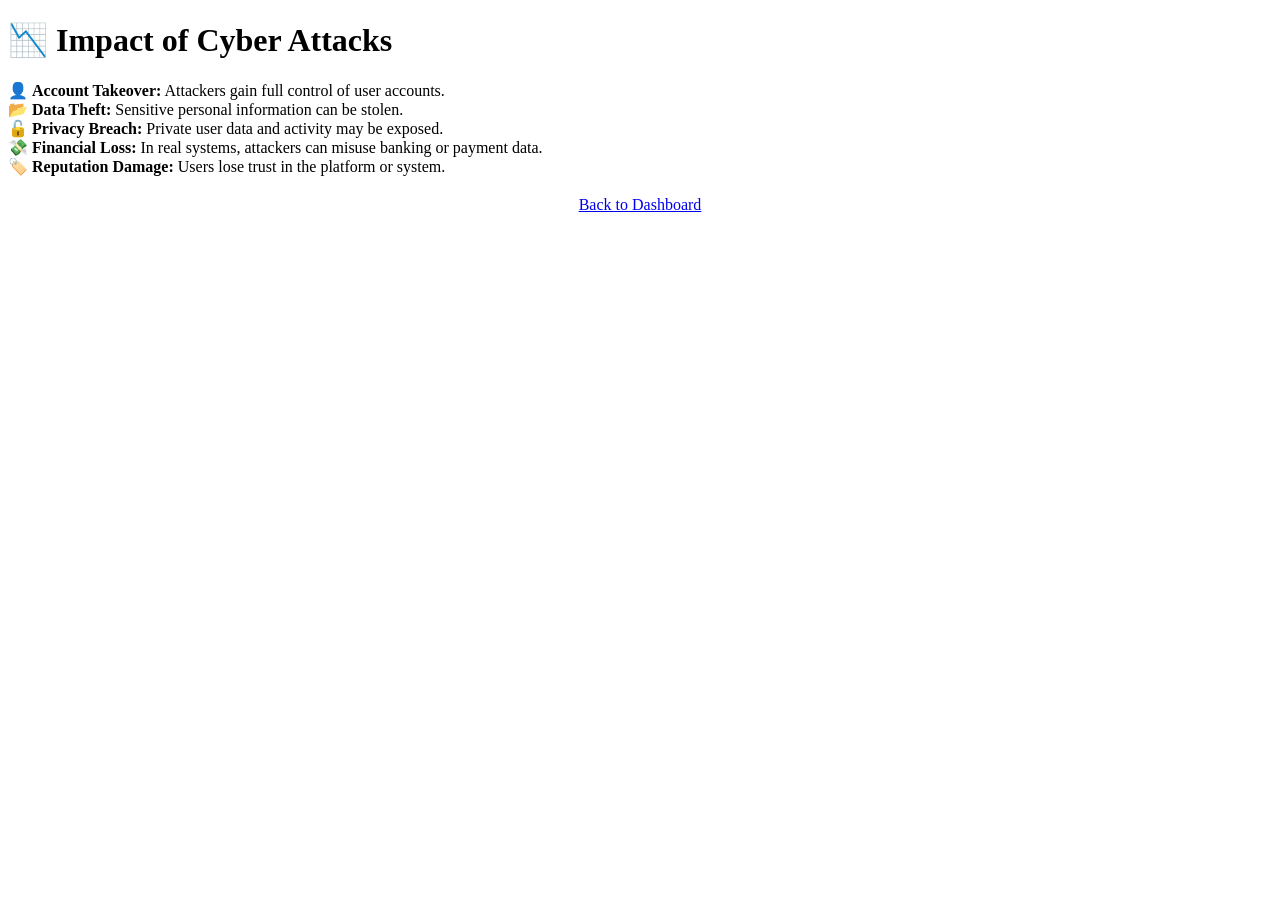
==== templates/impact.html @ 694fec7d "Add files via upload" ====
<!DOCTYPE html>
<html lang="en">
<head>

<title>Impact of Attacks</title>
<link rel="stylesheet" href="{{ url_for('static', filename='style.css') }}">


</head>
<body>
<div class="container">
    <h1>📉 Impact of Cyber Attacks</h1>

    <div class="card">👤 <b>Account Takeover:</b> Attackers gain full control of user accounts.</div>
    <div class="card">📂 <b>Data Theft:</b> Sensitive personal information can be stolen.</div>
    <div class="card">🔓 <b>Privacy Breach:</b> Private user data and activity may be exposed.</div>
    <div class="card">💸 <b>Financial Loss:</b> In real systems, attackers can misuse banking or payment data.</div>
    <div class="card">🏷️ <b>Reputation Damage:</b> Users lose trust in the platform or system.</div>

    <div style="display: flex; justify-content: center; margin-top: 20px;">
        <a class="btn" href="/home"> Back to Dashboard</a>
    </div>

</div>
</body>
</html>
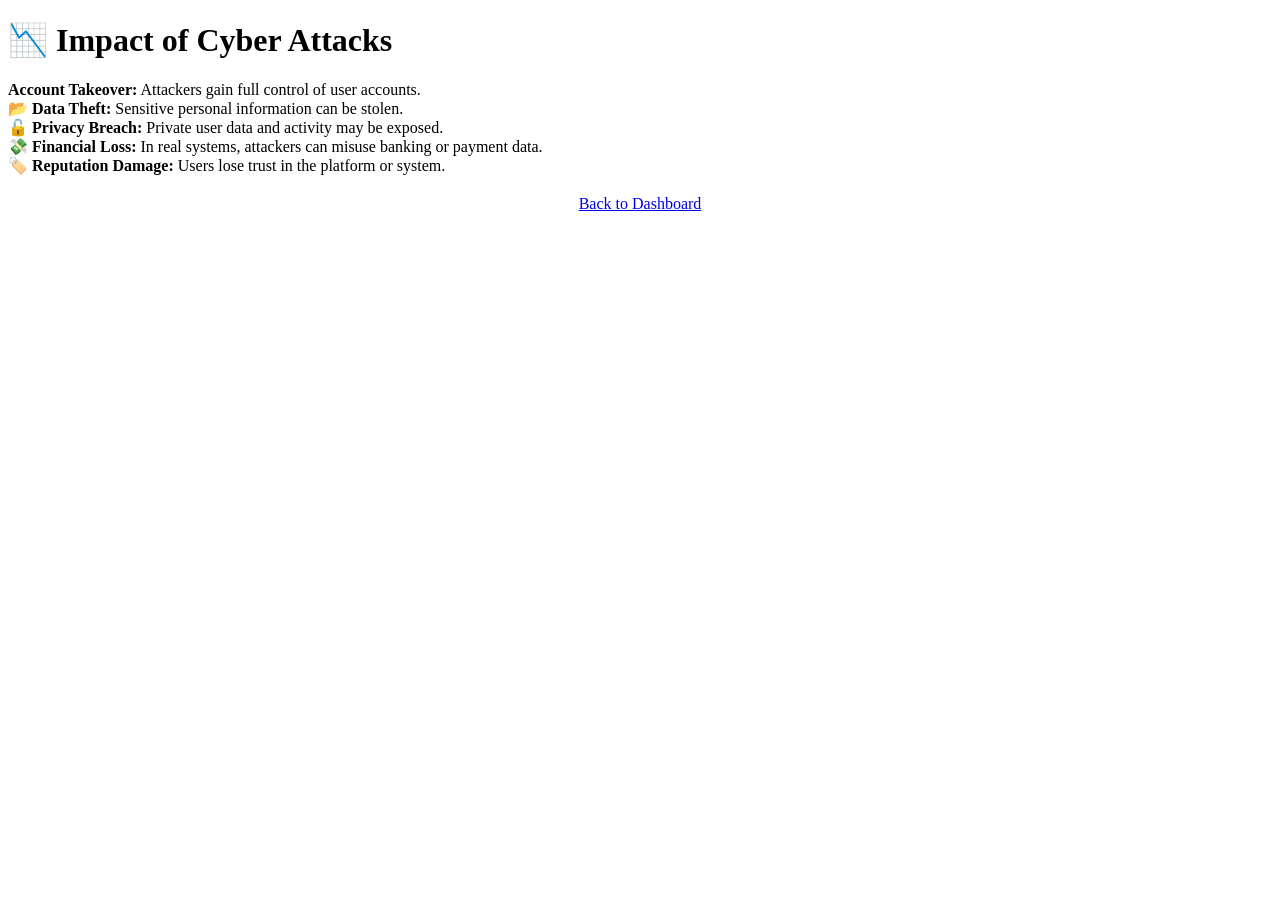
==== commit 54c4856a: "Update impact.html" ====
--- a/templates/impact.html
+++ b/templates/impact.html
@@ -11,7 +11,7 @@
 <div class="container">
     <h1>📉 Impact of Cyber Attacks</h1>
 
-    <div class="card">👤 <b>Account Takeover:</b> Attackers gain full control of user accounts.</div>
+    <div class="card"> <b>Account Takeover:</b> Attackers gain full control of user accounts.</div>
     <div class="card">📂 <b>Data Theft:</b> Sensitive personal information can be stolen.</div>
     <div class="card">🔓 <b>Privacy Breach:</b> Private user data and activity may be exposed.</div>
     <div class="card">💸 <b>Financial Loss:</b> In real systems, attackers can misuse banking or payment data.</div>
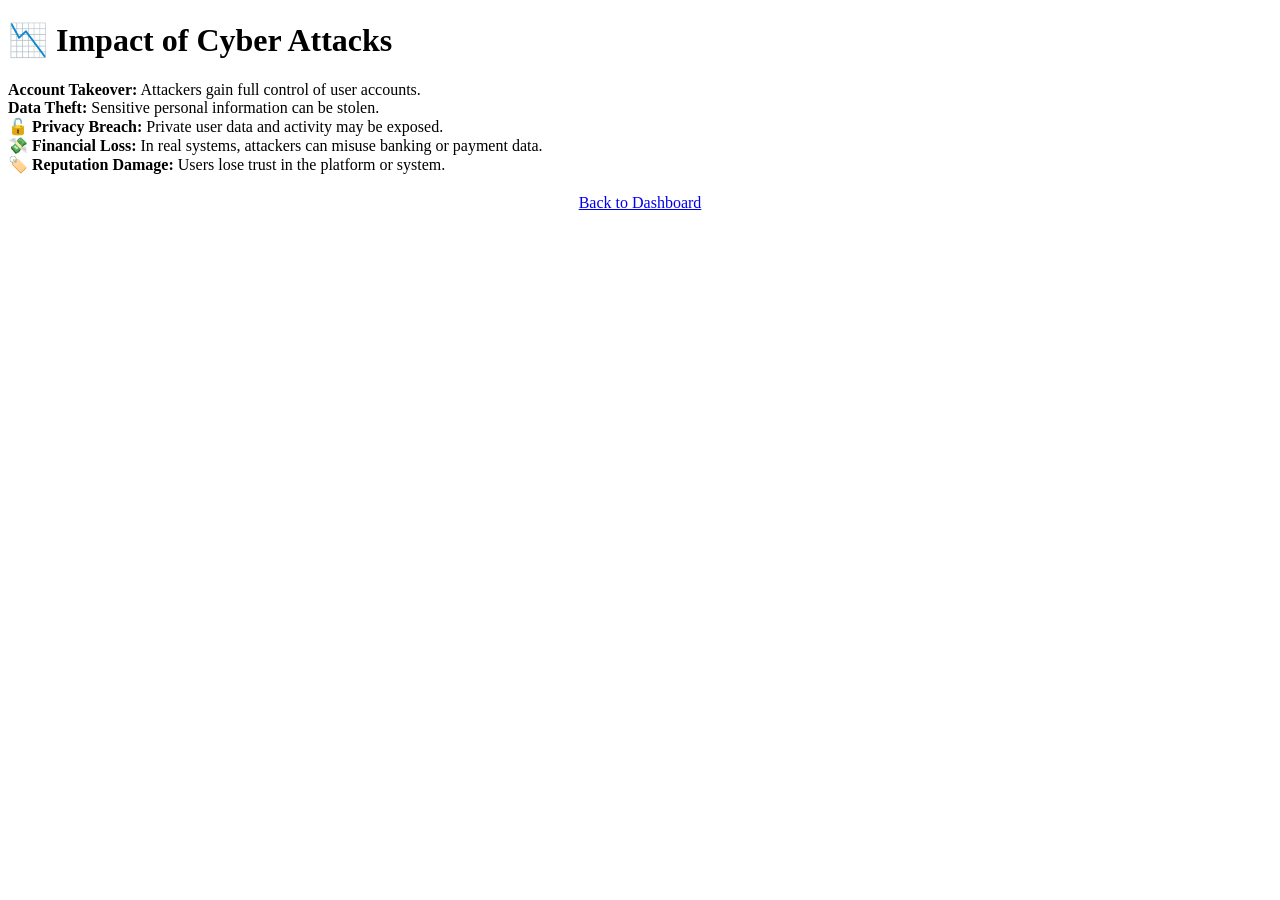
==== commit 2e632965: "Update impact.html" ====
--- a/templates/impact.html
+++ b/templates/impact.html
@@ -12,7 +12,7 @@
     <h1>📉 Impact of Cyber Attacks</h1>
 
     <div class="card"> <b>Account Takeover:</b> Attackers gain full control of user accounts.</div>
-    <div class="card">📂 <b>Data Theft:</b> Sensitive personal information can be stolen.</div>
+    <div class="card"> <b>Data Theft:</b> Sensitive personal information can be stolen.</div>
     <div class="card">🔓 <b>Privacy Breach:</b> Private user data and activity may be exposed.</div>
     <div class="card">💸 <b>Financial Loss:</b> In real systems, attackers can misuse banking or payment data.</div>
     <div class="card">🏷️ <b>Reputation Damage:</b> Users lose trust in the platform or system.</div>
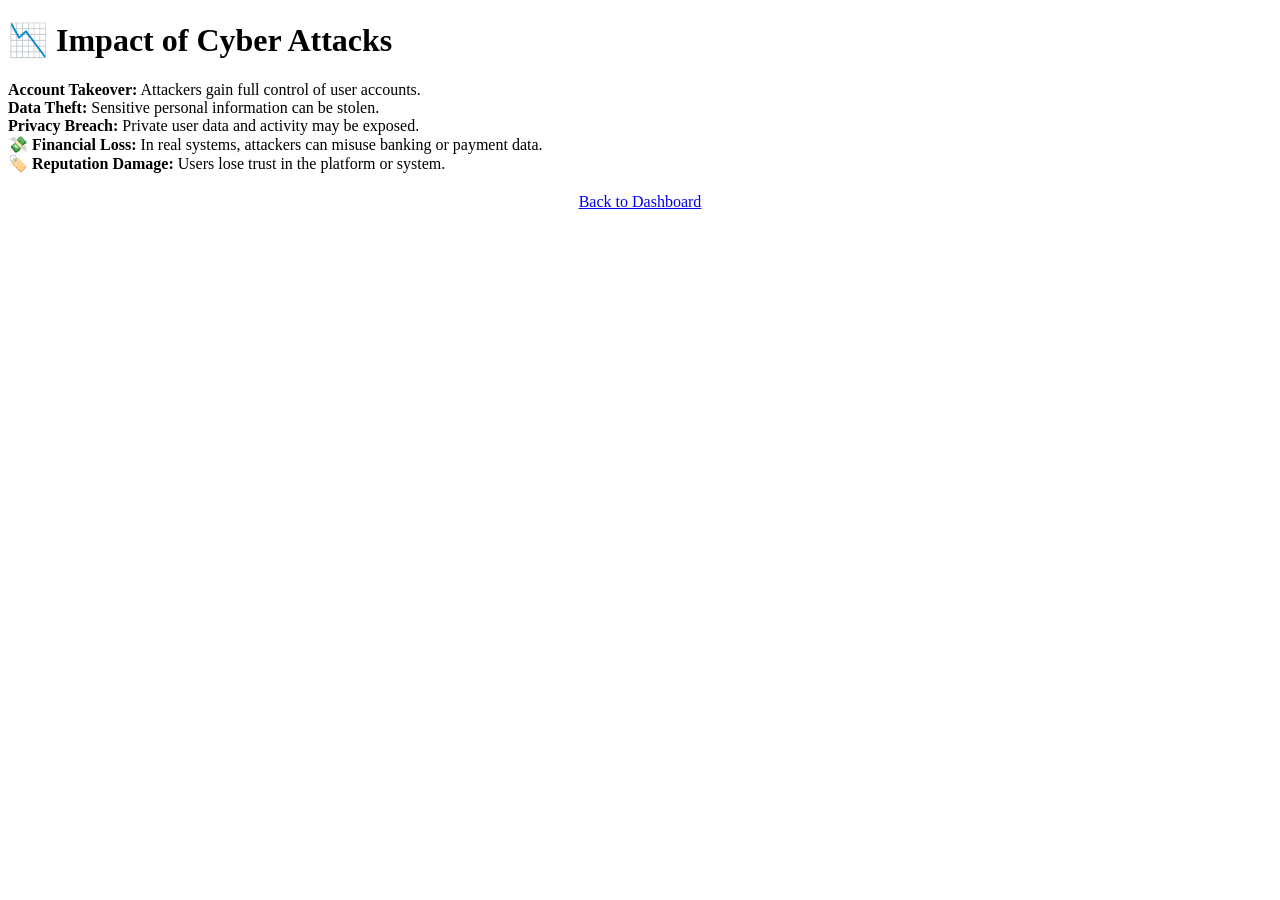
==== commit 330b91b0: "Update impact.html" ====
--- a/templates/impact.html
+++ b/templates/impact.html
@@ -13,7 +13,7 @@
 
     <div class="card"> <b>Account Takeover:</b> Attackers gain full control of user accounts.</div>
     <div class="card"> <b>Data Theft:</b> Sensitive personal information can be stolen.</div>
-    <div class="card">🔓 <b>Privacy Breach:</b> Private user data and activity may be exposed.</div>
+    <div class="card"> <b>Privacy Breach:</b> Private user data and activity may be exposed.</div>
     <div class="card">💸 <b>Financial Loss:</b> In real systems, attackers can misuse banking or payment data.</div>
     <div class="card">🏷️ <b>Reputation Damage:</b> Users lose trust in the platform or system.</div>
 
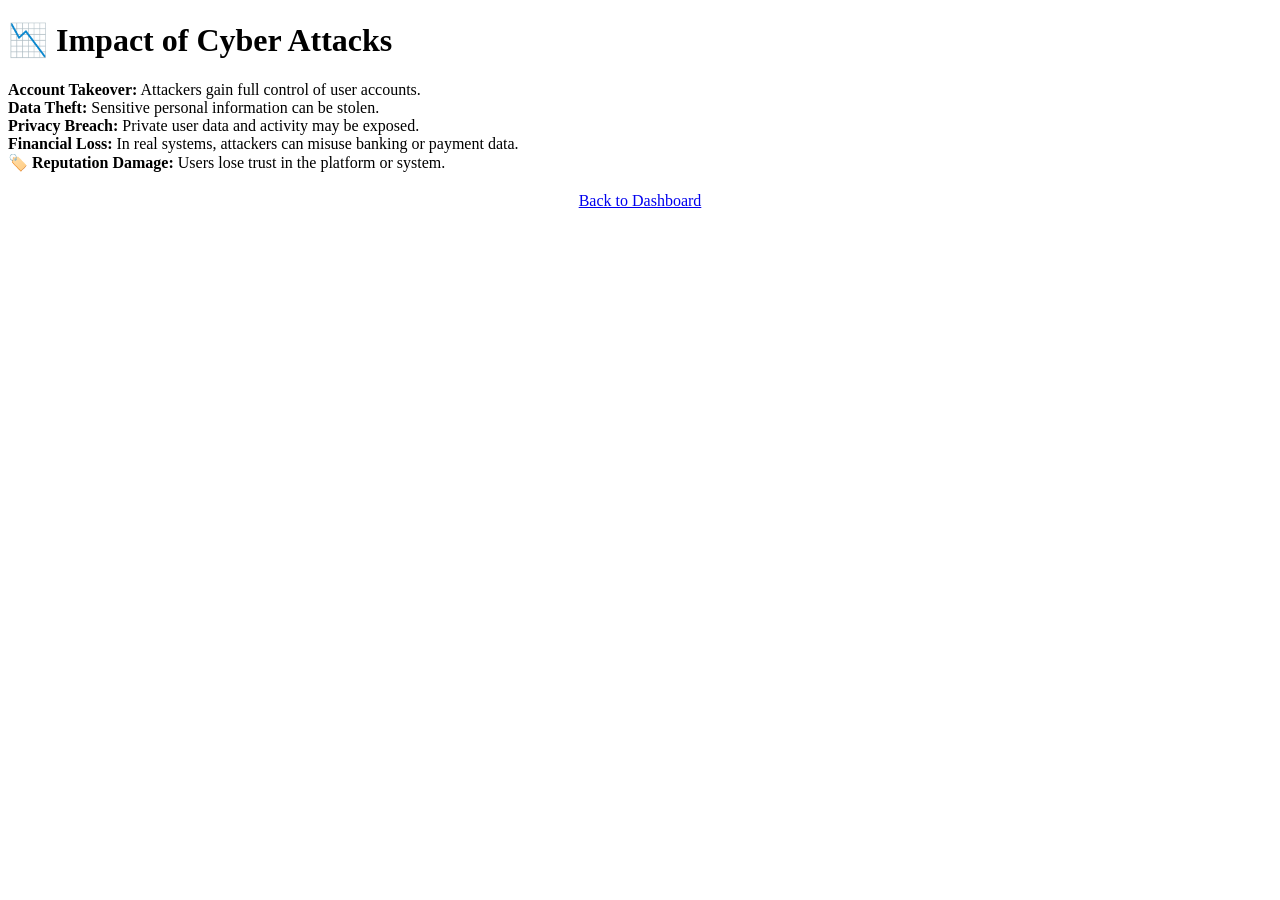
==== commit d466ec73: "Update impact.html" ====
--- a/templates/impact.html
+++ b/templates/impact.html
@@ -14,7 +14,7 @@
     <div class="card"> <b>Account Takeover:</b> Attackers gain full control of user accounts.</div>
     <div class="card"> <b>Data Theft:</b> Sensitive personal information can be stolen.</div>
     <div class="card"> <b>Privacy Breach:</b> Private user data and activity may be exposed.</div>
-    <div class="card">💸 <b>Financial Loss:</b> In real systems, attackers can misuse banking or payment data.</div>
+    <div class="card"> <b>Financial Loss:</b> In real systems, attackers can misuse banking or payment data.</div>
     <div class="card">🏷️ <b>Reputation Damage:</b> Users lose trust in the platform or system.</div>
 
     <div style="display: flex; justify-content: center; margin-top: 20px;">
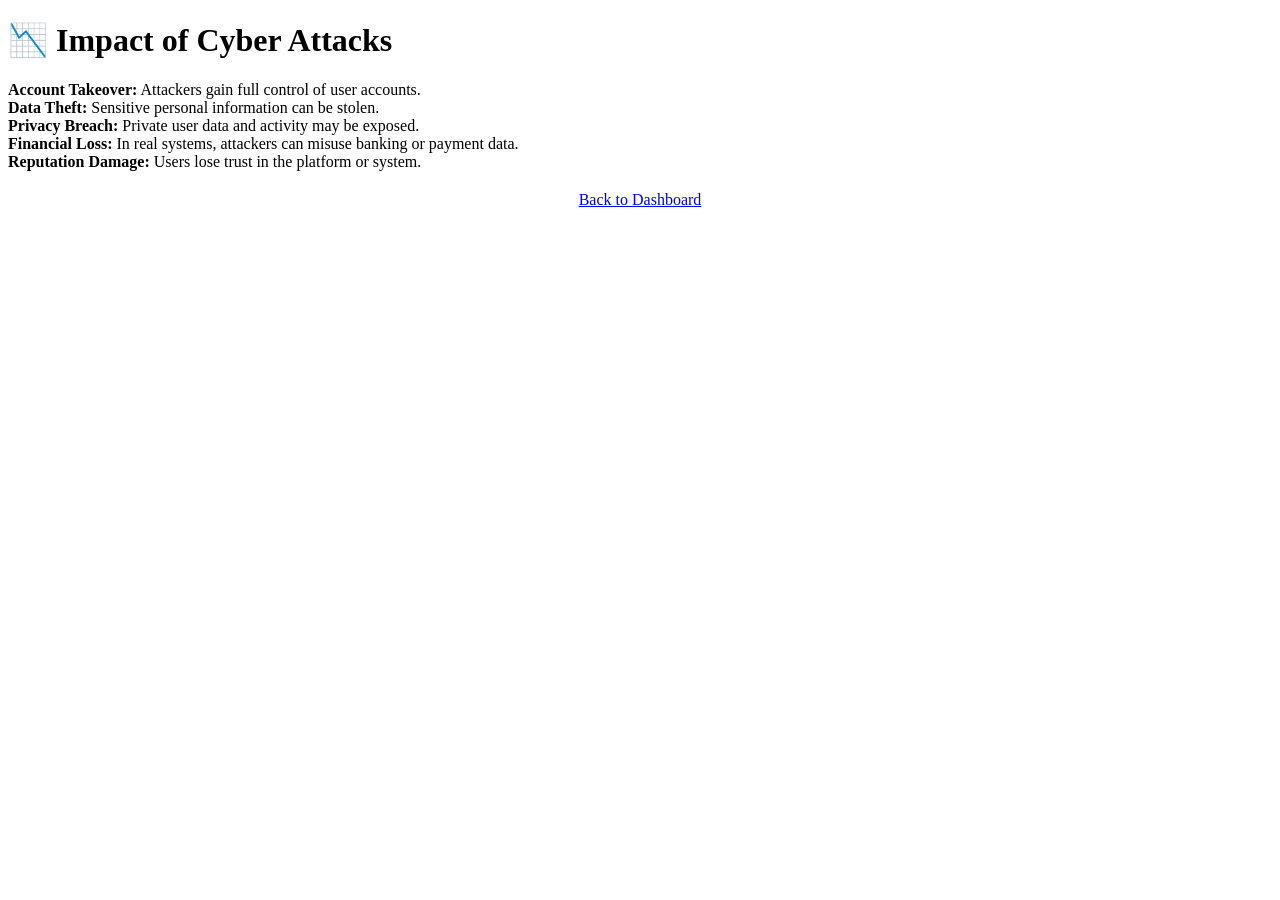
==== commit af0c9e34: "Update impact.html" ====
--- a/templates/impact.html
+++ b/templates/impact.html
@@ -15,7 +15,7 @@
     <div class="card"> <b>Data Theft:</b> Sensitive personal information can be stolen.</div>
     <div class="card"> <b>Privacy Breach:</b> Private user data and activity may be exposed.</div>
     <div class="card"> <b>Financial Loss:</b> In real systems, attackers can misuse banking or payment data.</div>
-    <div class="card">🏷️ <b>Reputation Damage:</b> Users lose trust in the platform or system.</div>
+    <div class="card"> <b>Reputation Damage:</b> Users lose trust in the platform or system.</div>
 
     <div style="display: flex; justify-content: center; margin-top: 20px;">
         <a class="btn" href="/home"> Back to Dashboard</a>
